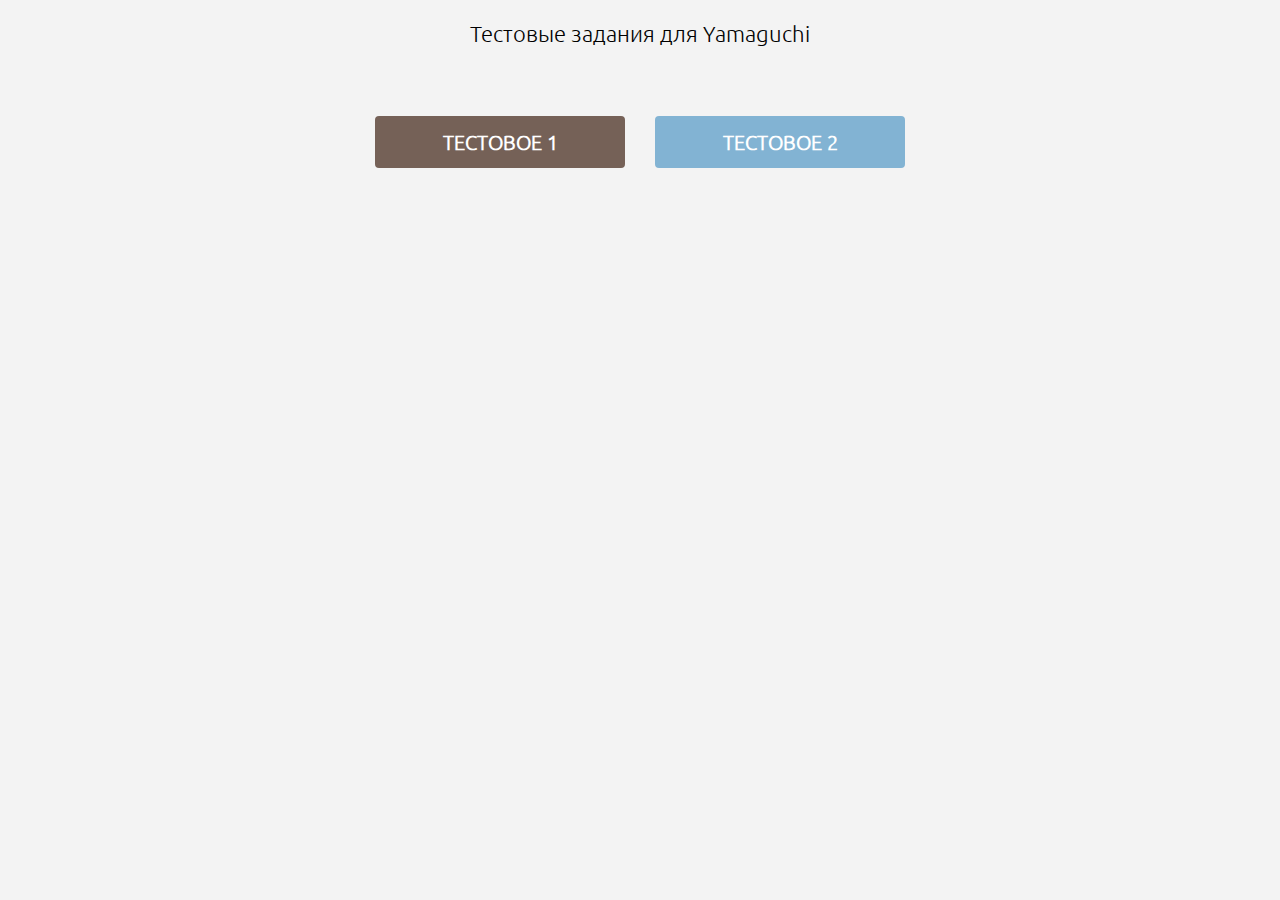
==== index.html @ e3a375fd "deploy: 80c8f686a02120912326be3df139a9d7bb9db185" ====
<!DOCTYPE html><html lang="ru"><head><meta charset="utf-8"><meta name="viewport" content="width=device-width, initial-scale=1.0"><title>VanilaGrey : Привествие</title><meta name="description" content="Главная страница сайта"><link rel="stylesheet" href="styles/main.css"><link rel="preload" href="fonts/ptsans-400.woff2" as="font" crossorigin><link rel="preload" href="fonts/ptsans-700.woff2" as="font" crossorigin><link rel="apple-touch-icon" sizes="180x180" href="apple-touch-icon.png"><link rel="icon" type="image/png" sizes="32x32" href="favicon-32x32.png"><link rel="icon" type="image/png" sizes="16x16" href="favicon-16x16.png"><link rel="manifest" href="site.webmanifest"><link rel="mask-icon" href="safari-pinned-tab.svg" color="#5bbad5"><meta name="msapplication-TileColor" content="#da532c"><meta name="theme-color" content="#ffffff"></head><body><div class="container page"><header class="page-header"><p class="page-header__designation">Тестовые задания для Yamaguchi</p></header><main><section class="section"><h1 class="visually-hidden">Привествие</h1><div><ul class="choice"><li><a class="button button--big button--primary choice__link" href="test1.html"> Тестовое 1 </a></li><li><a class="1 button button--big choice__link" href="test2.html"> Тестовое 2 </a></li></ul></div></section></main></div><script>window.appData=null;</script><script src="scripts/main.js"></script></body></html>
---- styles/main.css ----
@font-face{font-weight:300;font-style:normal;font-family:Ubuntu;font-display:swap;src:url(../fonts/Ubuntu-300.woff2) format("woff2")}html{font-weight:300;font-size:22px;line-height:1;font-family:Ubuntu,sans-serif;-webkit-font-smoothing:antialiased;-moz-osx-font-smoothing:grayscale;text-rendering:optimizeLegibility;-webkit-tap-highlight-color:transparent}body{margin:0;overflow-y:scroll}img,video{display:block;max-width:100%;height:auto}a{-webkit-text-decoration-skip-ink:none;text-decoration-skip-ink:none;color:inherit;transition:.3s ease-in-out;transition-property:color,background-color,border-color,box-shadow,opacity}a:not([href]){pointer-events:none}:focus-visible{outline:2px solid;outline-offset:2px}@supports not selector(:focus-visible){:focus{outline:2px solid;outline-offset:2px}}.page{display:grid;grid-template-rows:min-content 1fr min-content;min-height:100vh;background-color:#f3f3f3}.page-header__designation{text-align:center}.choice{display:grid;grid-template-columns:repeat(auto-fit,250px);justify-content:center;gap:10px 30px;margin:50px;padding:0;list-style:none}.choice__link{display:block}.button{box-sizing:border-box;padding:8px 16px;font-weight:700;font-size:16px;line-height:20px;font-family:inherit;text-transform:uppercase;text-decoration:none;overflow-wrap:anywhere;text-align:center;color:#fff;background-color:#82b3d3;border:none;border-radius:4px;cursor:pointer;-webkit-user-select:none;-moz-user-select:none;user-select:none;transition:.3s ease-in-out;transition-property:color,background-color,border-color,box-shadow,opacity}.button:hover{background-color:#68a2ca}.button:focus-visible{background-color:#68a2ca}@supports not selector(:focus-visible){.button:focus{background-color:#68a2ca}}.button:active{color:hsla(0,0%,100%,.3);background-color:#82b3d3}.button--primary:hover{background-color:#615048}.button--primary:focus-visible{background-color:#615048}@supports not selector(:focus-visible){.button--primary:focus{background-color:#615048}}.button--primary,.button--primary:active{background-color:#756157}.button--big{padding:8px 50px;font-size:20px;line-height:36px}.promo{display:grid;grid-template-columns:906px 510px;max-width:1200px;margin:0 147px;padding:55px;gap:40px;background-color:#f3f3f3}.promo__content{margin-top:2px;margin-left:6px}.promo__text{margin:0 0 35px 4px;padding:0;line-height:1.7}.promo__heading{margin:0 0 38px;padding:0;font-size:62px;color:#0b64fe}.promo__picture{position:relative;top:-77px;width:46vw;height:99vh}.promo__image-table-legs{bottom:0;left:50%;transform:translateX(-50%)}.promo__image-table,.promo__image-table-legs{position:absolute;width:100%;height:100%;-o-object-fit:cover;object-fit:cover}.promo__image-table{display:block;transition:transform .5s ease-out}.promo__button{position:absolute;bottom:300px;left:calc(50% - 550px);width:204px;height:203px;padding:30px;font-size:40px;line-height:1.7;background-color:#a6ffff;border:none;border-radius:50%;cursor:pointer}.promo__button--bottom{left:calc(50% - 275px)}.promo__lifted{transform:translateY(-100px)}.visually-hidden{position:fixed;transform:scale(0)}
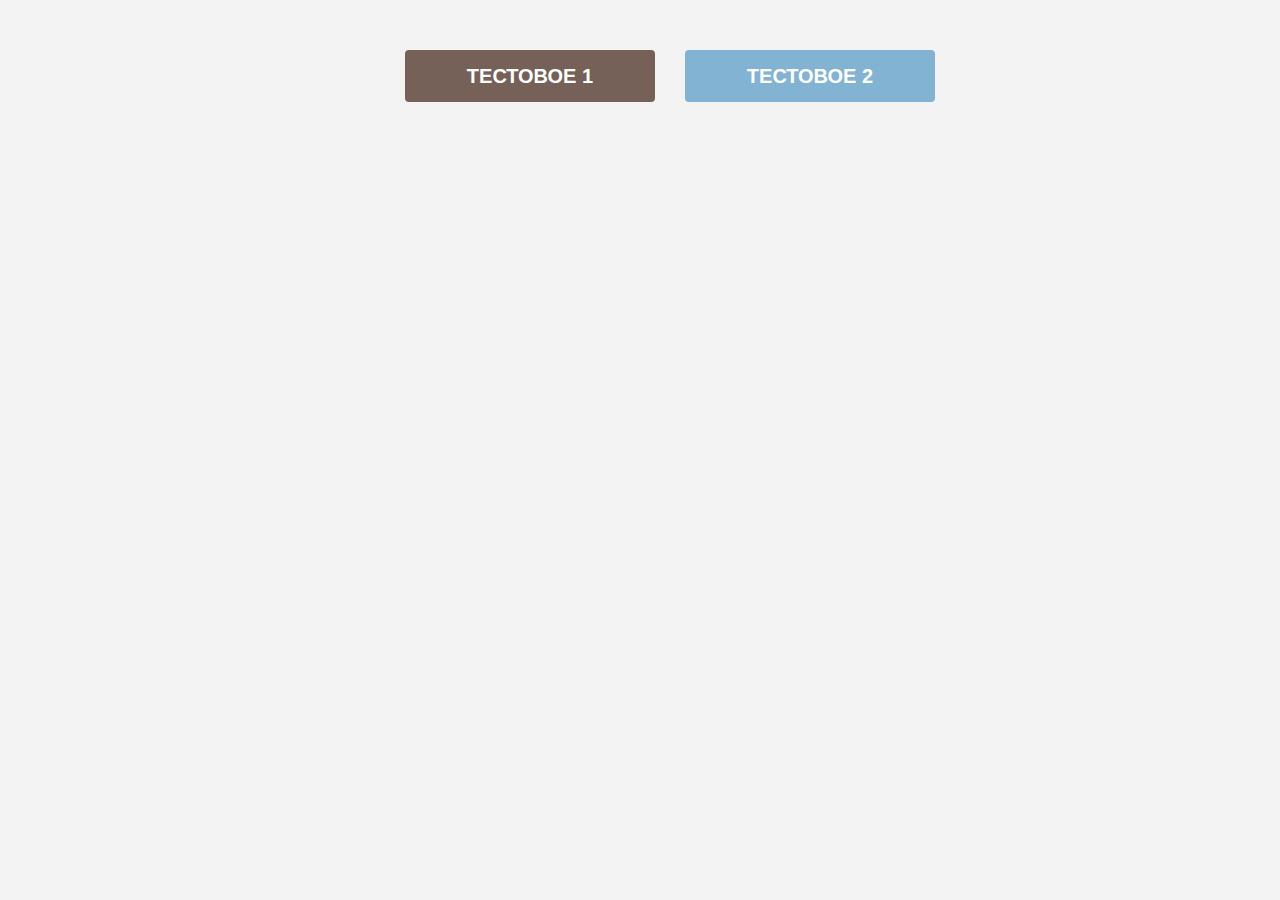
==== commit f6a6bb58: "deploy: 4948cc3a689a3e7a2bd0997179339b8916fec3f4" ====
--- a/index.html
+++ b/index.html
@@ -1 +1 @@
-<!DOCTYPE html><html lang="ru"><head><meta charset="utf-8"><meta name="viewport" content="width=device-width, initial-scale=1.0"><title>VanilaGrey : Привествие</title><meta name="description" content="Главная страница сайта"><link rel="stylesheet" href="styles/main.css"><link rel="preload" href="fonts/ptsans-400.woff2" as="font" crossorigin><link rel="preload" href="fonts/ptsans-700.woff2" as="font" crossorigin><link rel="apple-touch-icon" sizes="180x180" href="apple-touch-icon.png"><link rel="icon" type="image/png" sizes="32x32" href="favicon-32x32.png"><link rel="icon" type="image/png" sizes="16x16" href="favicon-16x16.png"><link rel="manifest" href="site.webmanifest"><link rel="mask-icon" href="safari-pinned-tab.svg" color="#5bbad5"><meta name="msapplication-TileColor" content="#da532c"><meta name="theme-color" content="#ffffff"></head><body><div class="container page"><header class="page-header"><p class="page-header__designation">Тестовые задания для Yamaguchi</p></header><main><section class="section"><h1 class="visually-hidden">Привествие</h1><div><ul class="choice"><li><a class="button button--big button--primary choice__link" href="test1.html"> Тестовое 1 </a></li><li><a class="1 button button--big choice__link" href="test2.html"> Тестовое 2 </a></li></ul></div></section></main></div><script>window.appData=null;</script><script src="scripts/main.js"></script></body></html>+<!DOCTYPE html><html lang="ru"><head><meta charset="utf-8"><meta name="viewport" content="width=device-width, initial-scale=1.0"><title>VanilaGrey : Привествие</title><meta name="description" content="Главная страница сайта"><link rel="stylesheet" href="styles/main.css"><link rel="preload" href="fonts/Ubuntu-300.woff2" as="font" type="font/woff2" crossorigin><link rel="preload" href="fonts/Montserrat-300.woff2" as="font" type="font/woff2" crossorigin><link rel="preload" href="fonts/BebasNeue-300.woff2" as="font" type="font/woff2" crossorigin><link rel="preload" href="fonts/Ubuntu-400.woff2" as="font" type="font/woff2" crossorigin><link rel="preload" href="fonts/Montserrat-400.woff2" as="font" type="font/woff2" crossorigin><link rel="preload" href="fonts/BebasNeue-400.woff2" as="font" type="font/woff2" crossorigin><link rel="preload" href="fonts/Ubuntu-700.woff2" as="font" type="font/woff2" crossorigin><link rel="preload" href="fonts/Montserrat-700.woff2" as="font" type="font/woff2" crossorigin><link rel="preload" href="fonts/BebasNeue-700.woff2" as="font" type="font/woff2" crossorigin><link rel="preload" href="fonts/Ubuntu-900.woff2" as="font" type="font/woff2" crossorigin><link rel="preload" href="fonts/Montserrat-900.woff2" as="font" type="font/woff2" crossorigin><link rel="preload" href="fonts/BebasNeue-900.woff2" as="font" type="font/woff2" crossorigin><link rel="apple-touch-icon" sizes="180x180" href="apple-touch-icon.png"><link rel="icon" type="image/png" sizes="32x32" href="favicon-32x32.png"><link rel="icon" type="image/png" sizes="16x16" href="favicon-16x16.png"><link rel="manifest" href="site.webmanifest"><link rel="mask-icon" href="safari-pinned-tab.svg" color="#5bbad5"><meta name="msapplication-TileColor" content="#da532c"><meta name="theme-color" content="#ffffff"></head><body><div class="container page"><main><section class="section"><h1 class="visually-hidden">Привествие</h1><div><ul class="choice"><li><a class="button button--big button--primary choice__link" href="test1.html"> Тестовое 1 </a></li><li><a class="1 button button--big choice__link" href="test2.html"> Тестовое 2 </a></li></ul></div></section></main></div><script>window.appData=null;</script><script src="scripts/main.js"></script></body></html>--- a/styles/main.css
+++ b/styles/main.css
@@ -1 +1 @@
-@font-face{font-weight:300;font-style:normal;font-family:Ubuntu;font-display:swap;src:url(../fonts/Ubuntu-300.woff2) format("woff2")}html{font-weight:300;font-size:22px;line-height:1;font-family:Ubuntu,sans-serif;-webkit-font-smoothing:antialiased;-moz-osx-font-smoothing:grayscale;text-rendering:optimizeLegibility;-webkit-tap-highlight-color:transparent}body{margin:0;overflow-y:scroll}img,video{display:block;max-width:100%;height:auto}a{-webkit-text-decoration-skip-ink:none;text-decoration-skip-ink:none;color:inherit;transition:.3s ease-in-out;transition-property:color,background-color,border-color,box-shadow,opacity}a:not([href]){pointer-events:none}:focus-visible{outline:2px solid;outline-offset:2px}@supports not selector(:focus-visible){:focus{outline:2px solid;outline-offset:2px}}.page{display:grid;grid-template-rows:min-content 1fr min-content;min-height:100vh;background-color:#f3f3f3}.page-header__designation{text-align:center}.choice{display:grid;grid-template-columns:repeat(auto-fit,250px);justify-content:center;gap:10px 30px;margin:50px;padding:0;list-style:none}.choice__link{display:block}.button{box-sizing:border-box;padding:8px 16px;font-weight:700;font-size:16px;line-height:20px;font-family:inherit;text-transform:uppercase;text-decoration:none;overflow-wrap:anywhere;text-align:center;color:#fff;background-color:#82b3d3;border:none;border-radius:4px;cursor:pointer;-webkit-user-select:none;-moz-user-select:none;user-select:none;transition:.3s ease-in-out;transition-property:color,background-color,border-color,box-shadow,opacity}.button:hover{background-color:#68a2ca}.button:focus-visible{background-color:#68a2ca}@supports not selector(:focus-visible){.button:focus{background-color:#68a2ca}}.button:active{color:hsla(0,0%,100%,.3);background-color:#82b3d3}.button--primary:hover{background-color:#615048}.button--primary:focus-visible{background-color:#615048}@supports not selector(:focus-visible){.button--primary:focus{background-color:#615048}}.button--primary,.button--primary:active{background-color:#756157}.button--big{padding:8px 50px;font-size:20px;line-height:36px}.promo{display:grid;grid-template-columns:906px 510px;max-width:1200px;margin:0 147px;padding:55px;gap:40px;background-color:#f3f3f3}.promo__content{margin-top:2px;margin-left:6px}.promo__text{margin:0 0 35px 4px;padding:0;line-height:1.7}.promo__heading{margin:0 0 38px;padding:0;font-size:62px;color:#0b64fe}.promo__picture{position:relative;top:-77px;width:46vw;height:99vh}.promo__image-table-legs{bottom:0;left:50%;transform:translateX(-50%)}.promo__image-table,.promo__image-table-legs{position:absolute;width:100%;height:100%;-o-object-fit:cover;object-fit:cover}.promo__image-table{display:block;transition:transform .5s ease-out}.promo__button{position:absolute;bottom:300px;left:calc(50% - 550px);width:204px;height:203px;padding:30px;font-size:40px;line-height:1.7;background-color:#a6ffff;border:none;border-radius:50%;cursor:pointer}.promo__button--bottom{left:calc(50% - 275px)}.promo__lifted{transform:translateY(-100px)}.visually-hidden{position:fixed;transform:scale(0)}+@font-face{font-weight:300;font-style:normal;font-family:Ubuntu;font-display:swap;src:url(../fonts/Ubuntu-300.woff2) format("woff2")}@font-face{font-weight:300;font-style:normal;font-family:Montserrat;font-display:swap;src:url(../fonts/Ubuntu-300.woff2) format("woff2");src:url(../fonts/Montserrat-300.woff2) format("woff2")}@font-face{font-weight:300;font-style:normal;font-family:Bebas Neue;font-display:swap;src:url(../fonts/Ubuntu-300.woff2) format("woff2");src:url(../fonts/BebasNeue-300.woff2) format("woff2")}@font-face{font-weight:400;font-style:normal;font-family:Ubuntu;font-display:swap;src:url(../fonts/Ubuntu-400.woff2) format("woff2")}@font-face{font-weight:400;font-style:normal;font-family:Montserrat;font-display:swap;src:url(../fonts/Ubuntu-400.woff2) format("woff2");src:url(../fonts/Montserrat-400.woff2) format("woff2")}@font-face{font-weight:400;font-style:normal;font-family:Bebas Neue;font-display:swap;src:url(../fonts/Ubuntu-400.woff2) format("woff2");src:url(../fonts/BebasNeue-400.woff2) format("woff2")}@font-face{font-weight:700;font-style:normal;font-family:Ubuntu;font-display:swap;src:url(../fonts/Ubuntu-700.woff2) format("woff2")}@font-face{font-weight:700;font-style:normal;font-family:Montserrat;font-display:swap;src:url(../fonts/Ubuntu-700.woff2) format("woff2");src:url(../fonts/Montserrat-700.woff2) format("woff2")}@font-face{font-weight:700;font-style:normal;font-family:Bebas Neue;font-display:swap;src:url(../fonts/Ubuntu-700.woff2) format("woff2");src:url(../fonts/BebasNeue-700.woff2) format("woff2")}@font-face{font-weight:900;font-style:normal;font-family:Ubuntu;font-display:swap;src:url(../fonts/Ubuntu-900.woff2) format("woff2")}@font-face{font-weight:900;font-style:normal;font-family:Montserrat;font-display:swap;src:url(../fonts/Ubuntu-900.woff2) format("woff2");src:url(../fonts/Montserrat-900.woff2) format("woff2")}@font-face{font-weight:900;font-style:normal;font-family:Bebas Neue;font-display:swap;src:url(../fonts/Ubuntu-900.woff2) format("woff2");src:url(../fonts/BebasNeue-900.woff2) format("woff2")}html{font-weight:300;font-size:22px;line-height:1;font-family:Ubuntu,Montserrat,sans-serif;-webkit-font-smoothing:antialiased;-moz-osx-font-smoothing:grayscale;text-rendering:optimizeLegibility;-webkit-tap-highlight-color:transparent}body{margin:0;overflow-y:scroll}img,video{display:block;max-width:100%;height:auto}a{-webkit-text-decoration-skip-ink:none;text-decoration-skip-ink:none;color:inherit;transition:.3s ease-in-out;transition-property:color,background-color,border-color,box-shadow,opacity}a:not([href]){pointer-events:none}:focus-visible{outline:2px solid;outline-offset:2px}@supports not selector(:focus-visible){:focus{outline:2px solid;outline-offset:2px}}.page{display:grid;grid-template-rows:min-content 1fr min-content;min-height:100vh;background-color:#f3f3f3}.page-header__designation{text-align:center}.choice{display:grid;grid-template-columns:repeat(auto-fit,250px);justify-content:center;gap:10px 30px;margin:50px auto;padding:0;list-style:none}.choice__link{display:block}.button{box-sizing:border-box;padding:8px 16px;font-weight:700;font-size:16px;line-height:20px;font-family:inherit;text-transform:uppercase;text-decoration:none;overflow-wrap:anywhere;text-align:center;color:#fff;background-color:#82b3d3;border:none;border-radius:4px;cursor:pointer;-webkit-user-select:none;-moz-user-select:none;user-select:none;transition:.3s ease-in-out;transition-property:color,background-color,border-color,box-shadow,opacity}.button:hover{background-color:#68a2ca}.button:focus-visible{background-color:#68a2ca}@supports not selector(:focus-visible){.button:focus{background-color:#68a2ca}}.button:active{color:hsla(0,0%,100%,.3);background-color:#82b3d3}.button--primary:hover{background-color:#615048}.button--primary:focus-visible{background-color:#615048}@supports not selector(:focus-visible){.button--primary:focus{background-color:#615048}}.button--primary,.button--primary:active{background-color:#756157}.button--big{padding:8px 50px;font-size:20px;line-height:36px}.promo__heading{font-family:Bebas Neue,sans-serif;text-transform:uppercase}.promo__lifted{transform:translateY(-100px)}.content{color:#fff;background-color:#181818}.content__heading{margin:0;padding:20px 60px 10px 0;font-size:34px;line-height:100%}.content__heading,.content__text{font-weight:400;font-style:normal;font-family:Montserrat,sans-serif}.content__text{font-size:16px;line-height:170%}.content__picture{position:relative;overflow:hidden}.content__picture:before{content:"";position:absolute;bottom:300px;left:18%;z-index:2;width:194px;height:64px;background-color:#000;animation:circle-expand 2s forwards,circle-shrink 2s 7s forwards;-webkit-mask:url(../images/sprite.svg#circle) no-repeat center/100%;mask:url(../images/sprite.svg#circle) no-repeat center/100%}.content__picture:after{content:"";position:absolute;bottom:0;left:0;z-index:2;width:100%;height:25.2%;background-color:#181818}@keyframes circle-expand{0%{transform:scale(0)}to{transform:scale(2)}}@keyframes circle-shrink{0%{transform:scale(2)}to{transform:scale(1)}}.content__picture .content__image-statuette{position:relative;z-index:2;transform:translateY(50px);opacity:0;animation:girl-appear 5s ease-in-out 2s forwards,girl-levitate 3s ease-in-out 7s infinite alternate}@keyframes girl-appear{0%{transform:translateY(850px);opacity:1}to{transform:translateY(0);opacity:1}}@keyframes girl-levitate{0%{transform:translateY(0)}50%{transform:translateY(-10px)}to{transform:translateY(0)}}.visually-hidden{position:fixed;transform:scale(0)}@media (min-width:1200px){.promo{display:grid;grid-template-columns:3fr 1fr;max-width:1600px;margin:0 auto;padding:20px;background-color:#f3f3f3}.promo__content{margin-top:2px;margin-left:6px}.promo__text{margin:0 0 35px 4px;padding:0;line-height:1.7}.promo__heading{margin:0 0 38px;padding:0;font-size:62px;color:#0b64fe}.promo__picture{position:relative;top:-35px;width:100%;max-width:900px;height:100%;margin:0 auto}.promo__image-table-legs{bottom:0;left:50%;width:100%;transform:translateX(-50%)}.promo__image-table,.promo__image-table-legs{position:absolute;height:100%;-o-object-fit:cover;object-fit:cover}.promo__image-table{transition:transform .5s ease-out}.promo__button{position:absolute;bottom:297px;left:calc(50% - 450px);width:200px;height:200px;padding:45px;font-size:40px;line-height:1.7;background-color:#a6ffff;border:none;border-radius:50%;cursor:pointer}.promo__button--bottom{left:calc(50% - 177px)}.container{width:100%;max-width:1250px;margin-right:auto;margin-left:auto;padding:0 45px}}